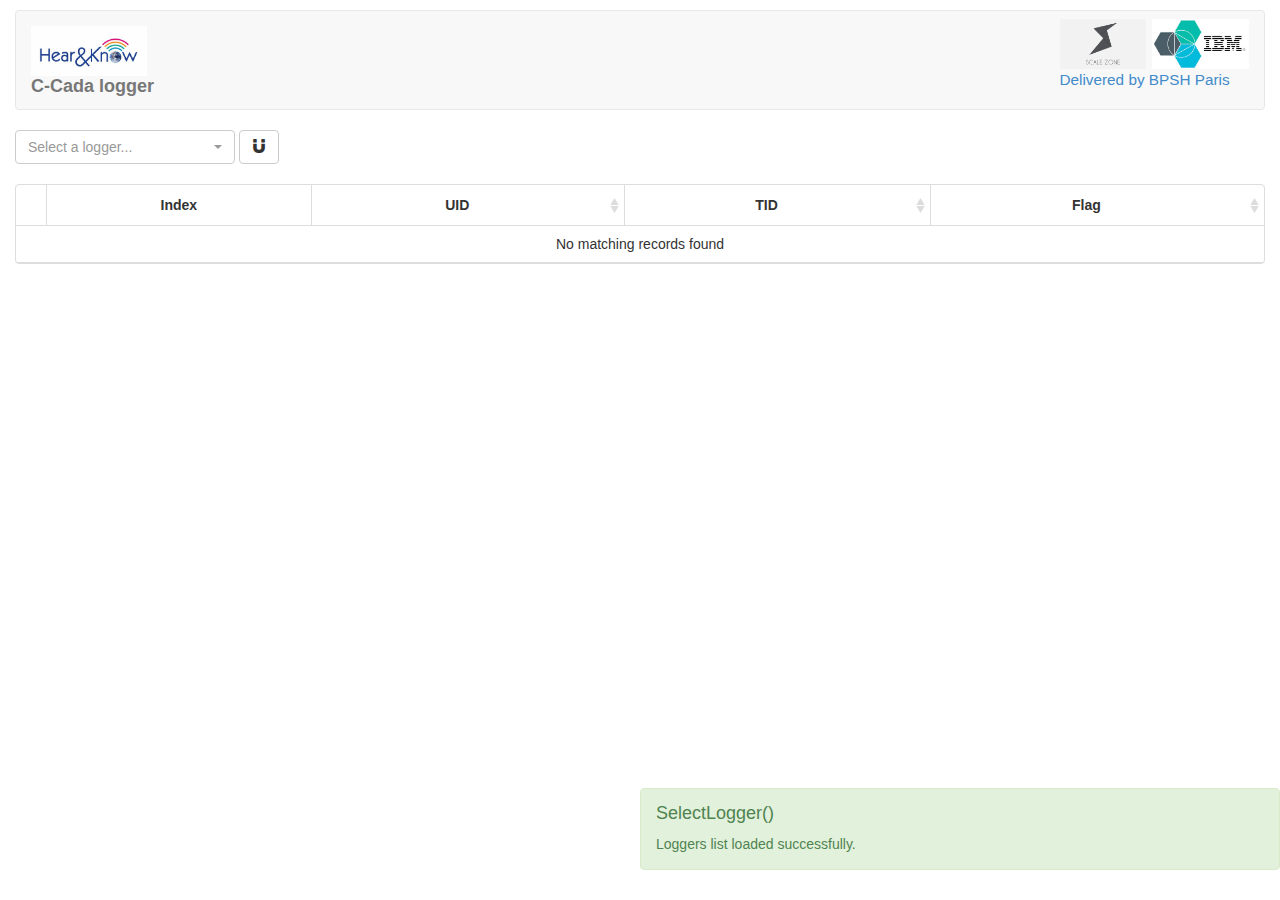
==== WebContent/index.html @ 6e28574d "init" ====
<!DOCTYPE html>
<html>
<head>
    <title>Hear and Know - C-Cada logger</title>
    <meta charset="utf-8">
    <link rel="stylesheet" href="css/bootstrap.min.css">
    <link rel="stylesheet" href="css/bootstrap-table.css">
    <link rel="stylesheet" href="css/bootstrap-editable.css">
    <link rel="stylesheet" href="css/bootstrap-select.min.css">
    <link rel="stylesheet" href="css/index.css">
</head>
<body>
    <div class="container-fluid" style="margin-top: 10px;">
      <nav class="navbar navbar-default">
        <div class="container-fluid">
          <div class="navbar-header">
            <a class="navbar-brand" href="#">
              <img alt="Brand" src="img/hak.jpg"><br>
              <strong>C-Cada logger</strong>
            </a>
          </div>

          <form class="navbar-form navbar-brand navbar-left">

          </form>

          <form class="navbar-form navbar-brand navbar-right">
            <img src="img/scalezone.png">
            <img src="img/ibm.bluemix.jpg"><br>
            <small><a href="https://www-304.ibm.com/partnerworld/wps/servlet/ContentHandler/isv_inv_tsp_iic_paris_overview">Delivered by BPSH Paris </a></small>

          </form>

        </div>
      </nav>
      <div id="Loading"></div>
      <div id="Alert"></div>
      <div class="toolbar form-inline">
          <select class="selectpicker" id="SelectLogger" data-show-subtext="true" data-live-search="true" title="Select a logger..."></select>
          <button type="button" onclick="GetLoggerDatas()" class="btn btn-default dropdown-toggle" data-toggle="tooltip" data-placement="top" title="Get datas from logger."><span class="glyphicon glyphicon-magnet" aria-hidden="true"></span></button>
      </div>
      <table id="LoggerDatas"
        data-toolbar="toolbar">
      </table>
    </div>
    <script src="js/jquery.min.js"></script>
    <script src="js/bootstrap.min.js"></script>
    <script src="js/bootstrap-table.js"></script>
    <script src="js/bootstrap-table-editable.js"></script>
    <script src="js/bootstrap-editable.js"></script>
    <script src="js/bootstrap-select.min.js"></script>
    <script src="js/index.js"></script>
</body>
</html>
---- WebContent/css/index.css ----
@CHARSET "UTF-8";

.flyover {
   left: 150%;
   overflow: hidden;
   position: fixed;
   width: 50%;
   opacity: 0.9;
   z-index: 1050;
   -webkit-transition: left 0.6s ease-out 0s;
   transition: left 0.6s ease-out 0s;
}

.flyover-centered {
   top: 50%;
   -webkit-transform: translate(-50%, -50%);
   transform: translate(-50%, -50%);
}

.flyover-bottom {
   bottom: 10px;
}

.flyover-top {
   top: 10px;
}

.flyover.in {
   left: 50%;
}

.navbar {
    height: 100px;
}

.navbar-brand img {
    height: 50px;
}

#Loading {
  display : none;
}
#Loading.show {
  display : block;
  position : fixed;
  z-index: 100;
  background-image : url("spinner.gif");
  background-color:#FFFFFF;
  opacity : 0.4;
  background-repeat : no-repeat;
  background-position : center;
  left : 0;
  bottom : 0;
  right : 0;
  top : 0;
}

.background-iic
{
	background: url(../img/iic_389x100.jpg);
/* 	width:748px;  */
	height:90px;
}
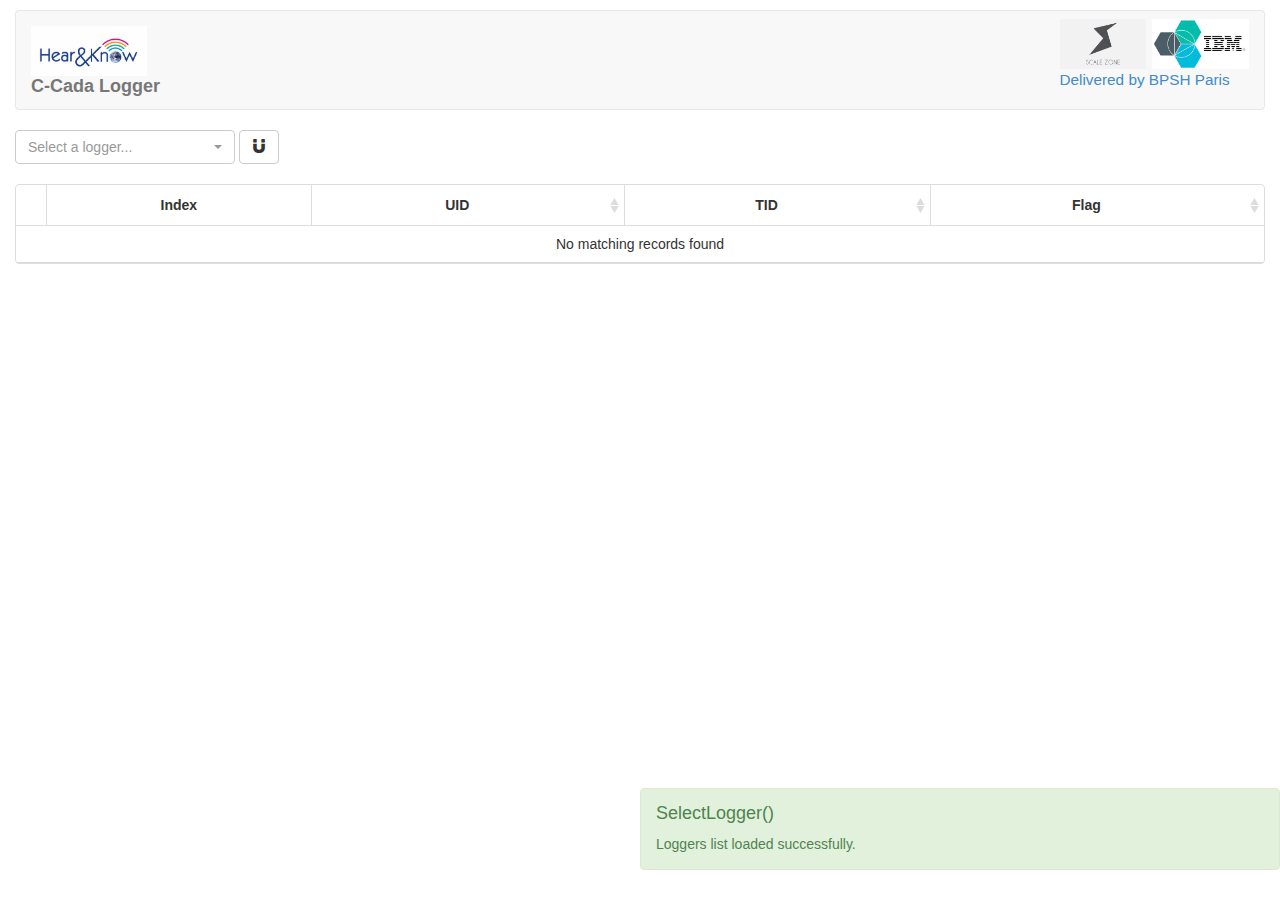
==== commit d4e02179: "..." ====
--- a/WebContent/index.html
+++ b/WebContent/index.html
@@ -1,7 +1,7 @@
 <!DOCTYPE html>
 <html>
 <head>
-    <title>Hear and Know - C-Cada logger</title>
+    <title>Hear and Know - C-Cada Logger</title>
     <meta charset="utf-8">
     <link rel="stylesheet" href="css/bootstrap.min.css">
     <link rel="stylesheet" href="css/bootstrap-table.css">
@@ -16,7 +16,7 @@
           <div class="navbar-header">
             <a class="navbar-brand" href="#">
               <img alt="Brand" src="img/hak.jpg"><br>
-              <strong>C-Cada logger</strong>
+              <strong>C-Cada Logger</strong>
             </a>
           </div>
 
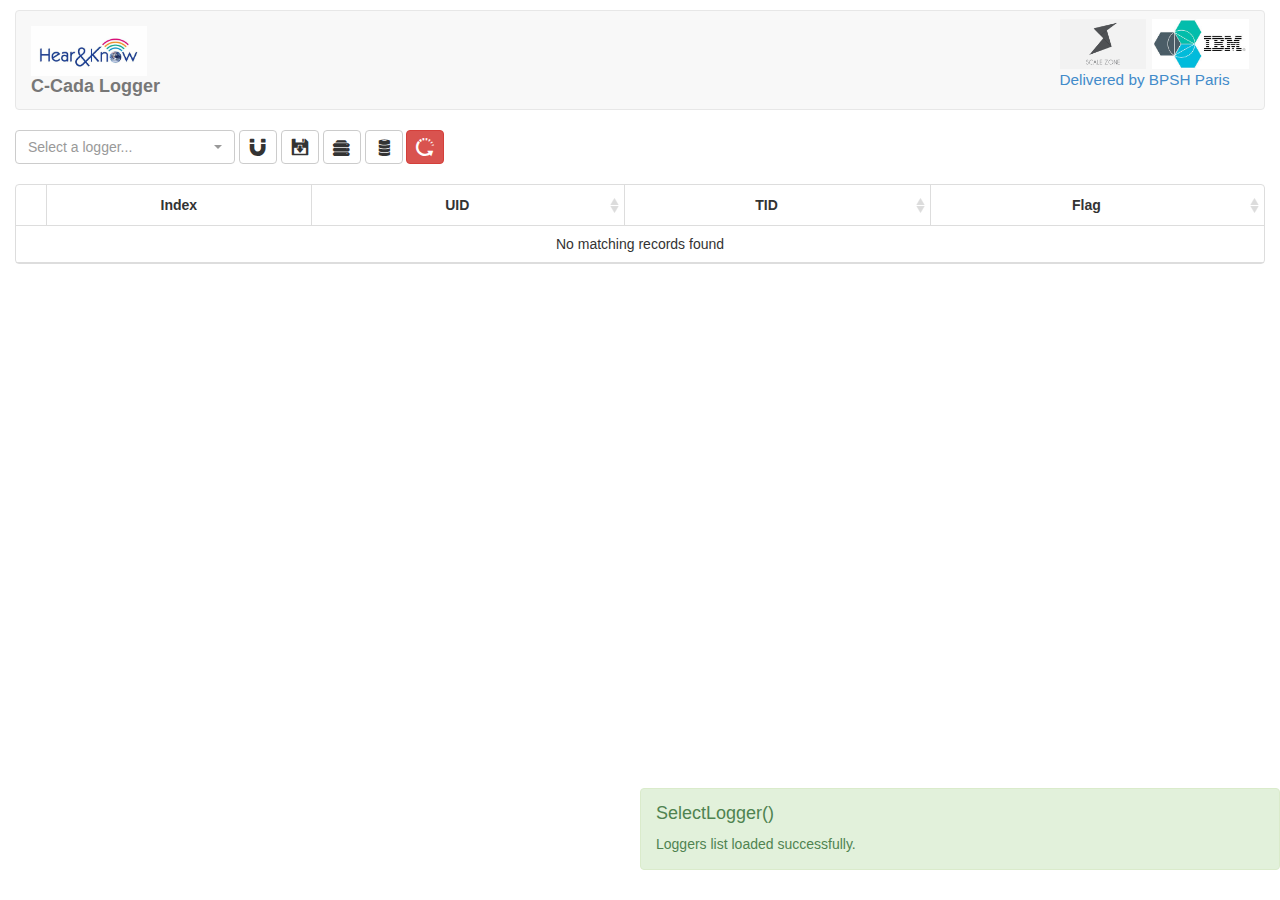
==== commit ec210062: "add gi" ====
--- a/WebContent/index.html
+++ b/WebContent/index.html
@@ -7,6 +7,7 @@
     <link rel="stylesheet" href="css/bootstrap-table.css">
     <link rel="stylesheet" href="css/bootstrap-editable.css">
     <link rel="stylesheet" href="css/bootstrap-select.min.css">
+    <link rel="stylesheet" href="css/glyphicons.css">
     <link rel="stylesheet" href="css/index.css">
 </head>
 <body>
@@ -37,7 +38,12 @@
       <div id="Alert"></div>
       <div class="toolbar form-inline">
           <select class="selectpicker" id="SelectLogger" data-show-subtext="true" data-live-search="true" title="Select a logger..."></select>
-          <button type="button" onclick="GetLoggerDatas()" class="btn btn-default dropdown-toggle" data-toggle="tooltip" data-placement="top" title="Get datas from logger."><span class="glyphicon glyphicon-magnet" aria-hidden="true"></span></button>
+          <button type="button" id="GetLoggerDatas" onclick="GetLoggerDatas()" class="btn btn-default gibtn" data-toggle="tooltip" data-placement="top" title="Get datas from logger."><span class="glyphicons glyphicons-magnet"></span></button>
+          <button type="button" id="SaveToDB" onclick="SaveToDB()" class="btn btn-default gibtn" data-toggle="tooltip" data-placement="top" title="Save datas to database."><span class="glyphicons glyphicons-floppy-save"></span></button>
+
+          <button type="button" id="TestServerConnection" onclick="TestServerConnection()" class="btn btn-default gibtn" data-toggle="tooltip" data-placement="top" title="Test connection to UDP server."><span class="glyphicons glyphicons-server"></span></button>
+          <button type="button" id="TestDBConnection" onclick="TestDBConnection()" class="btn btn-default gibtn" data-toggle="tooltip" data-placement="top" title="Test connection to database."><span class="glyphicons glyphicons-database"></span></button>
+          <button type="button" id="Reset" onclick="Reset()" class="btn btn-danger gibtn" data-toggle="tooltip" data-placement="top" title="Test connection to database."><span class="glyphicons glyphicons-restart"></span></button>
       </div>
       <table id="LoggerDatas"
         data-toolbar="toolbar">
--- a/WebContent/css/glyphicons.css
+++ b/WebContent/css/glyphicons.css
@@ -0,0 +1 @@
+@font-face{font-family:'Glyphicons Regular';src:url('../fonts/glyphicons-regular.eot');src:url('../fonts/glyphicons-regular.eot?#iefix') format('embedded-opentype'),url('../fonts/glyphicons-regular.woff2') format('woff2'),url('../fonts/glyphicons-regular.woff') format('woff'),url('../fonts/glyphicons-regular.ttf') format('truetype'),url('../fonts/glyphicons-regular.svg#glyphiconsregular') format('svg')}.glyphicons{display:inline-block;font-family:'Glyphicons Regular';font-style:normal;font-weight:normal;line-height:1;vertical-align:top;-webkit-font-smoothing:antialiased;-moz-osx-font-smoothing:grayscale}.glyphicons:before{display:inline-block;padding:6px 8px}.glyphicons.x05{font-size:12px}.glyphicons.x2{font-size:48px}.glyphicons.x2:before{padding:8px 12px}.glyphicons.x3{font-size:72px}.glyphicons.x3:before{padding:16px 20px}.glyphicons.x4{font-size:96px}.glyphicons.x4:before{padding:20px 28px}.glyphicons.x5{font-size:120px}.glyphicons.x5:before{padding:28px 36px}.glyphicons.light:before{color:#f2f2f2}.glyphicons.drop:before{text-shadow:-1px 1px 3px rgba(0,0,0,0.3)}.glyphicons.flip{-moz-transform:scaleX(-1);-o-transform:scaleX(-1);-webkit-transform:scaleX(-1);transform:scaleX(-1);filter:FlipH;-ms-filter:"FlipH"}.glyphicons.flipv{-moz-transform:scaleY(-1);-o-transform:scaleY(-1);-webkit-transform:scaleY(-1);transform:scaleY(-1);filter:FlipV;-ms-filter:"FlipV"}.glyphicons.rotate90{-webkit-transform:rotate(90deg);-moz-transform:rotate(90deg);-ms-transform:rotate(90deg);transform:rotate(90deg)}.glyphicons.rotate180{-webkit-transform:rotate(180deg);-moz-transform:rotate(180deg);-ms-transform:rotate(180deg);transform:rotate(180deg)}.glyphicons.rotate270{-webkit-transform:rotate(270deg);-moz-transform:rotate(270deg);-ms-transform:rotate(270deg);transform:rotate(270deg)}.glyphicons-glass:before{content:"\E001"}.glyphicons-leaf:before{content:"\E002"}.glyphicons-dog:before{content:"\E003"}.glyphicons-user:before{content:"\E004"}.glyphicons-girl:before{content:"\E005"}.glyphicons-car:before{content:"\E006"}.glyphicons-user-add:before{content:"\E007"}.glyphicons-user-remove:before{content:"\E008"}.glyphicons-film:before{content:"\E009"}.glyphicons-magic:before{content:"\E010"}.glyphicons-envelope:before{content:"\E011"}.glyphicons-camera:before{content:"\E012"}.glyphicons-heart:before{content:"\E013"}.glyphicons-beach-umbrella:before{content:"\E014"}.glyphicons-train:before{content:"\E015"}.glyphicons-print:before{content:"\E016"}.glyphicons-bin:before{content:"\E017"}.glyphicons-music:before{content:"\E018"}.glyphicons-music-alt:before{content:"\E019"}.glyphicons-heart-empty:before{content:"\E020"}.glyphicons-home:before{content:"\E021"}.glyphicons-snowflake:before{content:"\E022"}.glyphicons-fire:before{content:"\E023"}.glyphicons-magnet:before{content:"\E024"}.glyphicons-parents:before{content:"\E025"}.glyphicons-binoculars:before{content:"\E026"}.glyphicons-road:before{content:"\E027"}.glyphicons-search:before{content:"\E028"}.glyphicons-cars:before{content:"\E029"}.glyphicons-notes-2:before{content:"\E030"}.glyphicons-pencil:before{content:"\E031"}.glyphicons-bus:before{content:"\E032"}.glyphicons-wifi-alt:before{content:"\E033"}.glyphicons-luggage:before{content:"\E034"}.glyphicons-old-man:before{content:"\E035"}.glyphicons-woman:before{content:"\E036"}.glyphicons-file:before{content:"\E037"}.glyphicons-coins:before{content:"\E038"}.glyphicons-plane:before{content:"\E039"}.glyphicons-notes:before{content:"\E040"}.glyphicons-stats:before{content:"\E041"}.glyphicons-charts:before{content:"\E042"}.glyphicons-pie-chart:before{content:"\E043"}.glyphicons-group:before{content:"\E044"}.glyphicons-keys:before{content:"\E045"}.glyphicons-calendar:before{content:"\E046"}.glyphicons-router:before{content:"\E047"}.glyphicons-camera-small:before{content:"\E048"}.glyphicons-star-empty:before{content:"\E049"}.glyphicons-star:before{content:"\E050"}.glyphicons-link:before{content:"\E051"}.glyphicons-eye-open:before{content:"\E052"}.glyphicons-eye-close:before{content:"\E053"}.glyphicons-alarm:before{content:"\E054"}.glyphicons-clock:before{content:"\E055"}.glyphicons-stopwatch:before{content:"\E056"}.glyphicons-projector:before{content:"\E057"}.glyphicons-history:before{content:"\E058"}.glyphicons-truck:before{content:"\E059"}.glyphicons-cargo:before{content:"\E060"}.glyphicons-compass:before{content:"\E061"}.glyphicons-keynote:before{content:"\E062"}.glyphicons-paperclip:before{content:"\E063"}.glyphicons-power:before{content:"\E064"}.glyphicons-lightbulb:before{content:"\E065"}.glyphicons-tag:before{content:"\E066"}.glyphicons-tags:before{content:"\E067"}.glyphicons-cleaning:before{content:"\E068"}.glyphicons-ruler:before{content:"\E069"}.glyphicons-gift:before{content:"\E070"}.glyphicons-umbrella:before{content:"\E071"}.glyphicons-book:before{content:"\E072"}.glyphicons-bookmark:before{content:"\E073"}.glyphicons-wifi:before{content:"\E074"}.glyphicons-cup:before{content:"\E075"}.glyphicons-stroller:before{content:"\E076"}.glyphicons-headphones:before{content:"\E077"}.glyphicons-headset:before{content:"\E078"}.glyphicons-warning-sign:before{content:"\E079"}.glyphicons-signal:before{content:"\E080"}.glyphicons-retweet:before{content:"\E081"}.glyphicons-refresh:before{content:"\E082"}.glyphicons-roundabout:before{content:"\E083"}.glyphicons-random:before{content:"\E084"}.glyphicons-heat:before{content:"\E085"}.glyphicons-repeat:before{content:"\E086"}.glyphicons-display:before{content:"\E087"}.glyphicons-log-book:before{content:"\E088"}.glyphicons-address-book:before{content:"\E089"}.glyphicons-building:before{content:"\E090"}.glyphicons-eyedropper:before{content:"\E091"}.glyphicons-adjust:before{content:"\E092"}.glyphicons-tint:before{content:"\E093"}.glyphicons-crop:before{content:"\E094"}.glyphicons-vector-path-square:before{content:"\E095"}.glyphicons-vector-path-circle:before{content:"\E096"}.glyphicons-vector-path-polygon:before{content:"\E097"}.glyphicons-vector-path-line:before{content:"\E098"}.glyphicons-vector-path-curve:before{content:"\E099"}.glyphicons-vector-path-all:before{content:"\E100"}.glyphicons-font:before{content:"\E101"}.glyphicons-italic:before{content:"\E102"}.glyphicons-bold:before{content:"\E103"}.glyphicons-text-underline:before{content:"\E104"}.glyphicons-text-strike:before{content:"\E105"}.glyphicons-text-height:before{content:"\E106"}.glyphicons-text-width:before{content:"\E107"}.glyphicons-text-resize:before{content:"\E108"}.glyphicons-left-indent:before{content:"\E109"}.glyphicons-right-indent:before{content:"\E110"}.glyphicons-align-left:before{content:"\E111"}.glyphicons-align-center:before{content:"\E112"}.glyphicons-align-right:before{content:"\E113"}.glyphicons-justify:before{content:"\E114"}.glyphicons-list:before{content:"\E115"}.glyphicons-text-smaller:before{content:"\E116"}.glyphicons-text-bigger:before{content:"\E117"}.glyphicons-embed:before{content:"\E118"}.glyphicons-embed-close:before{content:"\E119"}.glyphicons-table:before{content:"\E120"}.glyphicons-message-full:before{content:"\E121"}.glyphicons-message-empty:before{content:"\E122"}.glyphicons-message-in:before{content:"\E123"}.glyphicons-message-out:before{content:"\E124"}.glyphicons-message-plus:before{content:"\E125"}.glyphicons-message-minus:before{content:"\E126"}.glyphicons-message-ban:before{content:"\E127"}.glyphicons-message-flag:before{content:"\E128"}.glyphicons-message-lock:before{content:"\E129"}.glyphicons-message-new:before{content:"\E130"}.glyphicons-inbox:before{content:"\E131"}.glyphicons-inbox-plus:before{content:"\E132"}.glyphicons-inbox-minus:before{content:"\E133"}.glyphicons-inbox-lock:before{content:"\E134"}.glyphicons-inbox-in:before{content:"\E135"}.glyphicons-inbox-out:before{content:"\E136"}.glyphicons-cogwheel:before{content:"\E137"}.glyphicons-cogwheels:before{content:"\E138"}.glyphicons-picture:before{content:"\E139"}.glyphicons-adjust-alt:before{content:"\E140"}.glyphicons-database-lock:before{content:"\E141"}.glyphicons-database-plus:before{content:"\E142"}.glyphicons-database-minus:before{content:"\E143"}.glyphicons-database-ban:before{content:"\E144"}.glyphicons-folder-open:before{content:"\E145"}.glyphicons-folder-plus:before{content:"\E146"}.glyphicons-folder-minus:before{content:"\E147"}.glyphicons-folder-lock:before{content:"\E148"}.glyphicons-folder-flag:before{content:"\E149"}.glyphicons-folder-new:before{content:"\E150"}.glyphicons-edit:before{content:"\E151"}.glyphicons-new-window:before{content:"\E152"}.glyphicons-check:before{content:"\E153"}.glyphicons-unchecked:before{content:"\E154"}.glyphicons-more-windows:before{content:"\E155"}.glyphicons-show-big-thumbnails:before{content:"\E156"}.glyphicons-show-thumbnails:before{content:"\E157"}.glyphicons-show-thumbnails-with-lines:before{content:"\E158"}.glyphicons-show-lines:before{content:"\E159"}.glyphicons-playlist:before{content:"\E160"}.glyphicons-imac:before{content:"\E161"}.glyphicons-macbook:before{content:"\E162"}.glyphicons-ipad:before{content:"\E163"}.glyphicons-iphone:before{content:"\E164"}.glyphicons-iphone-transfer:before{content:"\E165"}.glyphicons-iphone-exchange:before{content:"\E166"}.glyphicons-ipod:before{content:"\E167"}.glyphicons-ipod-shuffle:before{content:"\E168"}.glyphicons-ear-plugs:before{content:"\E169"}.glyphicons-record:before{content:"\E170"}.glyphicons-step-backward:before{content:"\E171"}.glyphicons-fast-backward:before{content:"\E172"}.glyphicons-rewind:before{content:"\E173"}.glyphicons-play:before{content:"\E174"}.glyphicons-pause:before{content:"\E175"}.glyphicons-stop:before{content:"\E176"}.glyphicons-forward:before{content:"\E177"}.glyphicons-fast-forward:before{content:"\E178"}.glyphicons-step-forward:before{content:"\E179"}.glyphicons-eject:before{content:"\E180"}.glyphicons-facetime-video:before{content:"\E181"}.glyphicons-download-alt:before{content:"\E182"}.glyphicons-mute:before{content:"\E183"}.glyphicons-volume-down:before{content:"\E184"}.glyphicons-volume-up:before{content:"\E185"}.glyphicons-screenshot:before{content:"\E186"}.glyphicons-move:before{content:"\E187"}.glyphicons-more:before{content:"\E188"}.glyphicons-brightness-reduce:before{content:"\E189"}.glyphicons-brightness-increase:before{content:"\E190"}.glyphicons-plus-sign:before{content:"\E191"}.glyphicons-minus-sign:before{content:"\E192"}.glyphicons-remove-sign:before{content:"\E193"}.glyphicons-ok-sign:before{content:"\E194"}.glyphicons-question-sign:before{content:"\E195"}.glyphicons-info-sign:before{content:"\E196"}.glyphicons-exclamation-sign:before{content:"\E197"}.glyphicons-remove-circle:before{content:"\E198"}.glyphicons-ok-circle:before{content:"\E199"}.glyphicons-ban-circle:before{content:"\E200"}.glyphicons-download:before{content:"\E201"}.glyphicons-upload:before{content:"\E202"}.glyphicons-shopping-cart:before{content:"\E203"}.glyphicons-lock:before{content:"\E204"}.glyphicons-unlock:before{content:"\E205"}.glyphicons-electricity:before{content:"\E206"}.glyphicons-ok:before{content:"\E207"}.glyphicons-remove:before{content:"\E208"}.glyphicons-cart-in:before{content:"\E209"}.glyphicons-cart-out:before{content:"\E210"}.glyphicons-arrow-left:before{content:"\E211"}.glyphicons-arrow-right:before{content:"\E212"}.glyphicons-arrow-down:before{content:"\E213"}.glyphicons-arrow-up:before{content:"\E214"}.glyphicons-resize-small:before{content:"\E215"}.glyphicons-resize-full:before{content:"\E216"}.glyphicons-circle-arrow-left:before{content:"\E217"}.glyphicons-circle-arrow-right:before{content:"\E218"}.glyphicons-circle-arrow-top:before{content:"\E219"}.glyphicons-circle-arrow-down:before{content:"\E220"}.glyphicons-play-button:before{content:"\E221"}.glyphicons-unshare:before{content:"\E222"}.glyphicons-share:before{content:"\E223"}.glyphicons-chevron-right:before{content:"\E224"}.glyphicons-chevron-left:before{content:"\E225"}.glyphicons-bluetooth:before{content:"\E226"}.glyphicons-euro:before{content:"\E227"}.glyphicons-usd:before{content:"\E228"}.glyphicons-gbp:before{content:"\E229"}.glyphicons-retweet-2:before{content:"\E230"}.glyphicons-moon:before{content:"\E231"}.glyphicons-sun:before{content:"\E232"}.glyphicons-cloud:before{content:"\E233"}.glyphicons-direction:before{content:"\E234"}.glyphicons-brush:before{content:"\E235"}.glyphicons-pen:before{content:"\E236"}.glyphicons-zoom-in:before{content:"\E237"}.glyphicons-zoom-out:before{content:"\E238"}.glyphicons-pin:before{content:"\E239"}.glyphicons-albums:before{content:"\E240"}.glyphicons-rotation-lock:before{content:"\E241"}.glyphicons-flash:before{content:"\E242"}.glyphicons-map-marker:before{content:"\E243"}.glyphicons-anchor:before{content:"\E244"}.glyphicons-conversation:before{content:"\E245"}.glyphicons-chat:before{content:"\E246"}.glyphicons-note-empty:before{content:"\E247"}.glyphicons-note:before{content:"\E248"}.glyphicons-asterisk:before{content:"\E249"}.glyphicons-divide:before{content:"\E250"}.glyphicons-snorkel-diving:before{content:"\E251"}.glyphicons-scuba-diving:before{content:"\E252"}.glyphicons-oxygen-bottle:before{content:"\E253"}.glyphicons-fins:before{content:"\E254"}.glyphicons-fishes:before{content:"\E255"}.glyphicons-boat:before{content:"\E256"}.glyphicons-delete:before{content:"\E257"}.glyphicons-sheriffs-star:before{content:"\E258"}.glyphicons-qrcode:before{content:"\E259"}.glyphicons-barcode:before{content:"\E260"}.glyphicons-pool:before{content:"\E261"}.glyphicons-buoy:before{content:"\E262"}.glyphicons-spade:before{content:"\E263"}.glyphicons-bank:before{content:"\E264"}.glyphicons-vcard:before{content:"\E265"}.glyphicons-electrical-plug:before{content:"\E266"}.glyphicons-flag:before{content:"\E267"}.glyphicons-credit-card:before{content:"\E268"}.glyphicons-keyboard-wireless:before{content:"\E269"}.glyphicons-keyboard-wired:before{content:"\E270"}.glyphicons-shield:before{content:"\E271"}.glyphicons-ring:before{content:"\E272"}.glyphicons-cake:before{content:"\E273"}.glyphicons-drink:before{content:"\E274"}.glyphicons-beer:before{content:"\E275"}.glyphicons-fast-food:before{content:"\E276"}.glyphicons-cutlery:before{content:"\E277"}.glyphicons-pizza:before{content:"\E278"}.glyphicons-birthday-cake:before{content:"\E279"}.glyphicons-tablet:before{content:"\E280"}.glyphicons-settings:before{content:"\E281"}.glyphicons-bullets:before{content:"\E282"}.glyphicons-cardio:before{content:"\E283"}.glyphicons-t-shirt:before{content:"\E284"}.glyphicons-pants:before{content:"\E285"}.glyphicons-sweater:before{content:"\E286"}.glyphicons-fabric:before{content:"\E287"}.glyphicons-leather:before{content:"\E288"}.glyphicons-scissors:before{content:"\E289"}.glyphicons-bomb:before{content:"\E290"}.glyphicons-skull:before{content:"\E291"}.glyphicons-celebration:before{content:"\E292"}.glyphicons-tea-kettle:before{content:"\E293"}.glyphicons-french-press:before{content:"\E294"}.glyphicons-coffee-cup:before{content:"\E295"}.glyphicons-pot:before{content:"\E296"}.glyphicons-grater:before{content:"\E297"}.glyphicons-kettle:before{content:"\E298"}.glyphicons-hospital:before{content:"\E299"}.glyphicons-hospital-h:before{content:"\E300"}.glyphicons-microphone:before{content:"\E301"}.glyphicons-webcam:before{content:"\E302"}.glyphicons-temple-christianity-church:before{content:"\E303"}.glyphicons-temple-islam:before{content:"\E304"}.glyphicons-temple-hindu:before{content:"\E305"}.glyphicons-temple-buddhist:before{content:"\E306"}.glyphicons-bicycle:before{content:"\E307"}.glyphicons-life-preserver:before{content:"\E308"}.glyphicons-share-alt:before{content:"\E309"}.glyphicons-comments:before{content:"\E310"}.glyphicons-flower:before{content:"\E311"}.glyphicons-baseball:before{content:"\E312"}.glyphicons-rugby:before{content:"\E313"}.glyphicons-ax:before{content:"\E314"}.glyphicons-table-tennis:before{content:"\E315"}.glyphicons-bowling:before{content:"\E316"}.glyphicons-tree-conifer:before{content:"\E317"}.glyphicons-tree-deciduous:before{content:"\E318"}.glyphicons-more-items:before{content:"\E319"}.glyphicons-sort:before{content:"\E320"}.glyphicons-filter:before{content:"\E321"}.glyphicons-gamepad:before{content:"\E322"}.glyphicons-playing-dices:before{content:"\E323"}.glyphicons-calculator:before{content:"\E324"}.glyphicons-tie:before{content:"\E325"}.glyphicons-wallet:before{content:"\E326"}.glyphicons-piano:before{content:"\E327"}.glyphicons-sampler:before{content:"\E328"}.glyphicons-podium:before{content:"\E329"}.glyphicons-soccer-ball:before{content:"\E330"}.glyphicons-blog:before{content:"\E331"}.glyphicons-dashboard:before{content:"\E332"}.glyphicons-certificate:before{content:"\E333"}.glyphicons-bell:before{content:"\E334"}.glyphicons-candle:before{content:"\E335"}.glyphicons-pushpin:before{content:"\E336"}.glyphicons-iphone-shake:before{content:"\E337"}.glyphicons-pin-flag:before{content:"\E338"}.glyphicons-turtle:before{content:"\E339"}.glyphicons-rabbit:before{content:"\E340"}.glyphicons-globe:before{content:"\E341"}.glyphicons-briefcase:before{content:"\E342"}.glyphicons-hdd:before{content:"\E343"}.glyphicons-thumbs-up:before{content:"\E344"}.glyphicons-thumbs-down:before{content:"\E345"}.glyphicons-hand-right:before{content:"\E346"}.glyphicons-hand-left:before{content:"\E347"}.glyphicons-hand-up:before{content:"\E348"}.glyphicons-hand-down:before{content:"\E349"}.glyphicons-fullscreen:before{content:"\E350"}.glyphicons-shopping-bag:before{content:"\E351"}.glyphicons-book-open:before{content:"\E352"}.glyphicons-nameplate:before{content:"\E353"}.glyphicons-nameplate-alt:before{content:"\E354"}.glyphicons-vases:before{content:"\E355"}.glyphicons-bullhorn:before{content:"\E356"}.glyphicons-dumbbell:before{content:"\E357"}.glyphicons-suitcase:before{content:"\E358"}.glyphicons-file-import:before{content:"\E359"}.glyphicons-file-export:before{content:"\E360"}.glyphicons-bug:before{content:"\E361"}.glyphicons-crown:before{content:"\E362"}.glyphicons-smoking:before{content:"\E363"}.glyphicons-cloud-upload:before{content:"\E364"}.glyphicons-cloud-download:before{content:"\E365"}.glyphicons-restart:before{content:"\E366"}.glyphicons-security-camera:before{content:"\E367"}.glyphicons-expand:before{content:"\E368"}.glyphicons-collapse:before{content:"\E369"}.glyphicons-collapse-top:before{content:"\E370"}.glyphicons-globe-af:before{content:"\E371"}.glyphicons-global:before{content:"\E372"}.glyphicons-spray:before{content:"\E373"}.glyphicons-nails:before{content:"\E374"}.glyphicons-claw-hammer:before{content:"\E375"}.glyphicons-classic-hammer:before{content:"\E376"}.glyphicons-hand-saw:before{content:"\E377"}.glyphicons-riflescope:before{content:"\E378"}.glyphicons-electrical-socket-eu:before{content:"\E379"}.glyphicons-electrical-socket-us:before{content:"\E380"}.glyphicons-message-forward:before{content:"\E381"}.glyphicons-coat-hanger:before{content:"\E382"}.glyphicons-dress:before{content:"\E383"}.glyphicons-bathrobe:before{content:"\E384"}.glyphicons-shirt:before{content:"\E385"}.glyphicons-underwear:before{content:"\E386"}.glyphicons-log-in:before{content:"\E387"}.glyphicons-log-out:before{content:"\E388"}.glyphicons-exit:before{content:"\E389"}.glyphicons-new-window-alt:before{content:"\E390"}.glyphicons-video-sd:before{content:"\E391"}.glyphicons-video-hd:before{content:"\E392"}.glyphicons-subtitles:before{content:"\E393"}.glyphicons-sound-stereo:before{content:"\E394"}.glyphicons-sound-dolby:before{content:"\E395"}.glyphicons-sound-5-1:before{content:"\E396"}.glyphicons-sound-6-1:before{content:"\E397"}.glyphicons-sound-7-1:before{content:"\E398"}.glyphicons-copyright-mark:before{content:"\E399"}.glyphicons-registration-mark:before{content:"\E400"}.glyphicons-radar:before{content:"\E401"}.glyphicons-skateboard:before{content:"\E402"}.glyphicons-golf-course:before{content:"\E403"}.glyphicons-sorting:before{content:"\E404"}.glyphicons-sort-by-alphabet:before{content:"\E405"}.glyphicons-sort-by-alphabet-alt:before{content:"\E406"}.glyphicons-sort-by-order:before{content:"\E407"}.glyphicons-sort-by-order-alt:before{content:"\E408"}.glyphicons-sort-by-attributes:before{content:"\E409"}.glyphicons-sort-by-attributes-alt:before{content:"\E410"}.glyphicons-compressed:before{content:"\E411"}.glyphicons-package:before{content:"\E412"}.glyphicons-cloud-plus:before{content:"\E413"}.glyphicons-cloud-minus:before{content:"\E414"}.glyphicons-disk-save:before{content:"\E415"}.glyphicons-disk-open:before{content:"\E416"}.glyphicons-disk-saved:before{content:"\E417"}.glyphicons-disk-remove:before{content:"\E418"}.glyphicons-disk-import:before{content:"\E419"}.glyphicons-disk-export:before{content:"\E420"}.glyphicons-tower:before{content:"\E421"}.glyphicons-send:before{content:"\E422"}.glyphicons-git-branch:before{content:"\E423"}.glyphicons-git-create:before{content:"\E424"}.glyphicons-git-private:before{content:"\E425"}.glyphicons-git-delete:before{content:"\E426"}.glyphicons-git-merge:before{content:"\E427"}.glyphicons-git-pull-request:before{content:"\E428"}.glyphicons-git-compare:before{content:"\E429"}.glyphicons-git-commit:before{content:"\E430"}.glyphicons-construction-cone:before{content:"\E431"}.glyphicons-shoe-steps:before{content:"\E432"}.glyphicons-plus:before{content:"\E433"}.glyphicons-minus:before{content:"\E434"}.glyphicons-redo:before{content:"\E435"}.glyphicons-undo:before{content:"\E436"}.glyphicons-golf:before{content:"\E437"}.glyphicons-hockey:before{content:"\E438"}.glyphicons-pipe:before{content:"\E439"}.glyphicons-wrench:before{content:"\E440"}.glyphicons-folder-closed:before{content:"\E441"}.glyphicons-phone-alt:before{content:"\E442"}.glyphicons-earphone:before{content:"\E443"}.glyphicons-floppy-disk:before{content:"\E444"}.glyphicons-floppy-saved:before{content:"\E445"}.glyphicons-floppy-remove:before{content:"\E446"}.glyphicons-floppy-save:before{content:"\E447"}.glyphicons-floppy-open:before{content:"\E448"}.glyphicons-translate:before{content:"\E449"}.glyphicons-fax:before{content:"\E450"}.glyphicons-factory:before{content:"\E451"}.glyphicons-shop-window:before{content:"\E452"}.glyphicons-shop:before{content:"\E453"}.glyphicons-kiosk:before{content:"\E454"}.glyphicons-kiosk-wheels:before{content:"\E455"}.glyphicons-kiosk-light:before{content:"\E456"}.glyphicons-kiosk-food:before{content:"\E457"}.glyphicons-transfer:before{content:"\E458"}.glyphicons-money:before{content:"\E459"}.glyphicons-header:before{content:"\E460"}.glyphicons-blacksmith:before{content:"\E461"}.glyphicons-saw-blade:before{content:"\E462"}.glyphicons-basketball:before{content:"\E463"}.glyphicons-server:before{content:"\E464"}.glyphicons-server-plus:before{content:"\E465"}.glyphicons-server-minus:before{content:"\E466"}.glyphicons-server-ban:before{content:"\E467"}.glyphicons-server-flag:before{content:"\E468"}.glyphicons-server-lock:before{content:"\E469"}.glyphicons-server-new:before{content:"\E470"}.glyphicons-charging-station:before{content:"\E471"}.glyphicons-gas-station:before{content:"\E472"}.glyphicons-target:before{content:"\E473"}.glyphicons-bed:before{content:"\E474"}.glyphicons-mosquito:before{content:"\E475"}.glyphicons-dining-set:before{content:"\E476"}.glyphicons-plate-of-food:before{content:"\E477"}.glyphicons-hygiene-kit:before{content:"\E478"}.glyphicons-blackboard:before{content:"\E479"}.glyphicons-marriage:before{content:"\E480"}.glyphicons-bucket:before{content:"\E481"}.glyphicons-none-color-swatch:before{content:"\E482"}.glyphicons-bring-forward:before{content:"\E483"}.glyphicons-bring-to-front:before{content:"\E484"}.glyphicons-send-backward:before{content:"\E485"}.glyphicons-send-to-back:before{content:"\E486"}.glyphicons-fit-frame-to-image:before{content:"\E487"}.glyphicons-fit-image-to-frame:before{content:"\E488"}.glyphicons-multiple-displays:before{content:"\E489"}.glyphicons-handshake:before{content:"\E490"}.glyphicons-child:before{content:"\E491"}.glyphicons-baby-formula:before{content:"\E492"}.glyphicons-medicine:before{content:"\E493"}.glyphicons-atv-vehicle:before{content:"\E494"}.glyphicons-motorcycle:before{content:"\E495"}.glyphicons-bed-alt:before{content:"\E496"}.glyphicons-tent:before{content:"\E497"}.glyphicons-glasses:before{content:"\E498"}.glyphicons-sunglasses:before{content:"\E499"}.glyphicons-family:before{content:"\E500"}.glyphicons-education:before{content:"\E501"}.glyphicons-shoes:before{content:"\E502"}.glyphicons-map:before{content:"\E503"}.glyphicons-cd:before{content:"\E504"}.glyphicons-alert:before{content:"\E505"}.glyphicons-piggy-bank:before{content:"\E506"}.glyphicons-star-half:before{content:"\E507"}.glyphicons-cluster:before{content:"\E508"}.glyphicons-flowchart:before{content:"\E509"}.glyphicons-commodities:before{content:"\E510"}.glyphicons-duplicate:before{content:"\E511"}.glyphicons-copy:before{content:"\E512"}.glyphicons-paste:before{content:"\E513"}.glyphicons-bath-bathtub:before{content:"\E514"}.glyphicons-bath-shower:before{content:"\E515"}.glyphicons-shower:before{content:"\E516"}.glyphicons-menu-hamburger:before{content:"\E517"}.glyphicons-option-vertical:before{content:"\E518"}.glyphicons-option-horizontal:before{content:"\E519"}.glyphicons-currency-conversion:before{content:"\E520"}.glyphicons-user-ban:before{content:"\E521"}.glyphicons-user-lock:before{content:"\E522"}.glyphicons-user-flag:before{content:"\E523"}.glyphicons-user-asterisk:before{content:"\E524"}.glyphicons-user-alert:before{content:"\E525"}.glyphicons-user-key:before{content:"\E526"}.glyphicons-user-conversation:before{content:"\E527"}.glyphicons-database:before{content:"\E528"}.glyphicons-database-search:before{content:"\E529"}.glyphicons-list-alt:before{content:"\E530"}.glyphicons-hazard-sign:before{content:"\E531"}.glyphicons-hazard:before{content:"\E532"}.glyphicons-stop-sign:before{content:"\E533"}.glyphicons-lab:before{content:"\E534"}.glyphicons-lab-alt:before{content:"\E535"}.glyphicons-ice-cream:before{content:"\E536"}.glyphicons-ice-lolly:before{content:"\E537"}.glyphicons-ice-lolly-tasted:before{content:"\E538"}.glyphicons-invoice:before{content:"\E539"}.glyphicons-cart-tick:before{content:"\E540"}.glyphicons-hourglass:before{content:"\E541"}.glyphicons-cat:before{content:"\E542"}.glyphicons-lamp:before{content:"\E543"}.glyphicons-scale-classic:before{content:"\E544"}.glyphicons-eye-plus:before{content:"\E545"}.glyphicons-eye-minus:before{content:"\E546"}.glyphicons-quote:before{content:"\E547"}.glyphicons-bitcoin:before{content:"\E548"}.glyphicons-yen:before{content:"\E549"}.glyphicons-ruble:before{content:"\E550"}.glyphicons-erase:before{content:"\E551"}.glyphicons-podcast:before{content:"\E552"}.glyphicons-firework:before{content:"\E553"}.glyphicons-scale:before{content:"\E554"}.glyphicons-king:before{content:"\E555"}.glyphicons-queen:before{content:"\E556"}.glyphicons-pawn:before{content:"\E557"}.glyphicons-bishop:before{content:"\E558"}.glyphicons-knight:before{content:"\E559"}.glyphicons-mic-mute:before{content:"\E560"}.glyphicons-voicemail:before{content:"\E561"}.glyphicons-paragraph-alt:before{content:"\E562"}.glyphicons-person-walking:before{content:"\E563"}.glyphicons-person-wheelchair:before{content:"\E564"}.glyphicons-underground:before{content:"\E565"}.glyphicons-car-hov:before{content:"\E566"}.glyphicons-car-rental:before{content:"\E567"}.glyphicons-transport:before{content:"\E568"}.glyphicons-taxi:before{content:"\E569"}.glyphicons-ice-cream-no:before{content:"\E570"}.glyphicons-uk-rat-u:before{content:"\E571"}.glyphicons-uk-rat-pg:before{content:"\E572"}.glyphicons-uk-rat-12a:before{content:"\E573"}.glyphicons-uk-rat-12:before{content:"\E574"}.glyphicons-uk-rat-15:before{content:"\E575"}.glyphicons-uk-rat-18:before{content:"\E576"}.glyphicons-uk-rat-r18:before{content:"\E577"}.glyphicons-tv:before{content:"\E578"}.glyphicons-sms:before{content:"\E579"}.glyphicons-mms:before{content:"\E580"}.glyphicons-us-rat-g:before{content:"\E581"}.glyphicons-us-rat-pg:before{content:"\E582"}.glyphicons-us-rat-pg-13:before{content:"\E583"}.glyphicons-us-rat-restricted:before{content:"\E584"}.glyphicons-us-rat-no-one-17:before{content:"\E585"}.glyphicons-equalizer:before{content:"\E586"}.glyphicons-speakers:before{content:"\E587"}.glyphicons-remote-control:before{content:"\E588"}.glyphicons-remote-control-tv:before{content:"\E589"}.glyphicons-shredder:before{content:"\E590"}.glyphicons-folder-heart:before{content:"\E591"}.glyphicons-person-running:before{content:"\E592"}.glyphicons-person:before{content:"\E593"}.glyphicons-voice:before{content:"\E594"}.glyphicons-stethoscope:before{content:"\E595"}.glyphicons-paired:before{content:"\E596"}.glyphicons-activity:before{content:"\E597"}.glyphicons-watch:before{content:"\E598"}.glyphicons-scissors-alt:before{content:"\E599"}.glyphicons-car-wheel:before{content:"\E600"}.glyphicons-chevron-up:before{content:"\E601"}.glyphicons-chevron-down:before{content:"\E602"}.glyphicons-superscript:before{content:"\E603"}.glyphicons-subscript:before{content:"\E604"}.glyphicons-text-size:before{content:"\E605"}.glyphicons-text-color:before{content:"\E606"}.glyphicons-text-background:before{content:"\E607"}.glyphicons-modal-window:before{content:"\E608"}.glyphicons-newspaper:before{content:"\E609"}.glyphicons-tractor:before{content:"\E610"}.glyphicons-camping:before{content:"\E611"}.glyphicons-camping-benches:before{content:"\E612"}.glyphicons-forest:before{content:"\E613"}.glyphicons-park:before{content:"\E614"}.glyphicons-field:before{content:"\E615"}.glyphicons-mountains:before{content:"\E616"}.glyphicons-fees-payments:before{content:"\E617"}.glyphicons-small-payments:before{content:"\E618"}.glyphicons-mixed-buildings:before{content:"\E619"}.glyphicons-industrial-zone:before{content:"\E620"}.glyphicons-visitor-tag:before{content:"\E621"}.glyphicons-businessman:before{content:"\E622"}.glyphicons-meditation:before{content:"\E623"}.glyphicons-bath:before{content:"\E624"}.glyphicons-donate:before{content:"\E625"}.glyphicons-sauna:before{content:"\E626"}.glyphicons-bedroom-nightstand:before{content:"\E627"}.glyphicons-bedroom-lamp:before{content:"\E628"}.glyphicons-doctor:before{content:"\E629"}.glyphicons-engineering-networks:before{content:"\E630"}.glyphicons-washing-machine:before{content:"\E631"}.glyphicons-dryer:before{content:"\E632"}.glyphicons-dishwasher:before{content:"\E633"}.glyphicons-luggage-group:before{content:"\E634"}.glyphicons-teenager:before{content:"\E635"}.glyphicons-person-stick:before{content:"\E636"}.glyphicons-person-stick-old:before{content:"\E637"}.glyphicons-traveler:before{content:"\E638"}.glyphicons-veteran:before{content:"\E639"}.glyphicons-group-chat:before{content:"\E640"}.glyphicons-elections:before{content:"\E641"}.glyphicons-law-justice:before{content:"\E642"}.glyphicons-judiciary:before{content:"\E643"}.glyphicons-house-fire:before{content:"\E644"}.glyphicons-firefighters:before{content:"\E645"}.glyphicons-police:before{content:"\E646"}.glyphicons-ambulance:before{content:"\E647"}.glyphicons-light-beacon:before{content:"\E648"}.glyphicons-important-day:before{content:"\E649"}.glyphicons-bike-park:before{content:"\E650"}.glyphicons-object-align-top:before{content:"\E651"}.glyphicons-object-align-bottom:before{content:"\E652"}.glyphicons-object-align-horizontal:before{content:"\E653"}.glyphicons-object-align-left:before{content:"\E654"}.glyphicons-object-align-vertical:before{content:"\E655"}.glyphicons-object-align-right:before{content:"\E656"}.glyphicons-reflect-y:before{content:"\E657"}.glyphicons-reflect-x:before{content:"\E658"}.glyphicons-tick:before{content:"\E659"}.glyphicons-lawnmower:before{content:"\E660"}.glyphicons-call-redirect:before{content:"\E661"}.glyphicons-call-ip:before{content:"\E662"}.glyphicons-call-record:before{content:"\E663"}.glyphicons-call-ringtone:before{content:"\E664"}.glyphicons-call-traffic:before{content:"\E665"}.glyphicons-call-hold:before{content:"\E666"}.glyphicons-call-incoming:before{content:"\E667"}.glyphicons-call-outgoing:before{content:"\E668"}.glyphicons-call-video:before{content:"\E669"}.glyphicons-call-missed:before{content:"\E670"}.glyphicons-theater:before{content:"\E671"}.glyphicons-heartbeat:before{content:"\E672"}.glyphicons-kettlebell:before{content:"\E673"}.glyphicons-fireplace:before{content:"\E674"}.glyphicons-street-lights:before{content:"\E675"}.glyphicons-pedestrian:before{content:"\E676"}.glyphicons-flood:before{content:"\E677"}.glyphicons-open-water:before{content:"\E678"}.glyphicons-for-sale:before{content:"\E679"}.glyphicons-dustbin:before{content:"\E680"}.glyphicons-door:before{content:"\E681"}.glyphicons-camp-fire:before{content:"\E682"}.glyphicons-fleur-de-lis:before{content:"\E683"}.glyphicons-temperature-settings:before{content:"\E684"}.glyphicons-article:before{content:"\E685"}.glyphicons-sunbath:before{content:"\E686"}.glyphicons-balanced-diet:before{content:"\E687"}.glyphicons-ticket:before{content:"\E688"}.glyphicons-parking-ticket:before{content:"\E689"}.glyphicons-parking-meter:before{content:"\E690"}.glyphicons-laptop:before{content:"\E691"}.glyphicons-tree-structure:before{content:"\E692"}.glyphicons-weather-warning:before{content:"\E693"}.glyphicons-temperature-low:before{content:"\E694"}.glyphicons-temperature-high:before{content:"\E695"}.glyphicons-temperature-low-warning:before{content:"\E696"}.glyphicons-temperature-high-warning:before{content:"\E697"}.glyphicons-hurricane:before{content:"\E698"}.glyphicons-storm:before{content:"\E699"}.glyphicons-sorted-waste:before{content:"\E700"}.glyphicons-ear:before{content:"\E701"}.glyphicons-ear-deaf:before{content:"\E702"}.glyphicons-file-plus:before{content:"\E703"}.glyphicons-file-minus:before{content:"\E704"}.glyphicons-file-lock:before{content:"\E705"}.glyphicons-file-cloud:before{content:"\E706"}.glyphicons-file-cloud-download:before{content:"\E707"}.glyphicons-file-cloud-upload:before{content:"\E708"}.glyphicons-paragraph:before{content:"\E709"}.glyphicons-list-numbered:before{content:"\E710"}.glyphicons-donate-heart:before{content:"\E711"}.glyphicons-government:before{content:"\E712"}.glyphicons-maze:before{content:"\E713"}.glyphicons-chronicle:before{content:"\E714"}.glyphicons-user-structure:before{content:"\E715"}.glyphicons-recycle:before{content:"\E716"}.glyphicons-gas:before{content:"\E717"}.glyphicons-waste-pipe:before{content:"\E718"}.glyphicons-water-pipe:before{content:"\E719"}.glyphicons-parking:before{content:"\E720"}.glyphicons-closed:before{content:"\E721"}.glyphicons-mouse:before{content:"\E722"}.glyphicons-mouse-double-click:before{content:"\E723"}.glyphicons-mouse-left-click:before{content:"\E724"}.glyphicons-mouse-right-click:before{content:"\E725"}.glyphicons-mouse-middle-click:before{content:"\E726"}.glyphicons-mouse-scroll:before{content:"\E727"}.glyphicons-resize-vertical:before{content:"\E728"}.glyphicons-resize-horizontal:before{content:"\E729"}.glyphicons-temperature:before{content:"\E730"}.glyphicons-puzzle:before{content:"\E731"}.glyphicons-puzzle-2:before{content:"\E732"}.glyphicons-puzzle-3:before{content:"\E733"}.glyphicons-nearby-square:before{content:"\E734"}.glyphicons-nearby-circle:before{content:"\E735"}.glyphicons-rotate-right:before{content:"\E736"}.glyphicons-rotate-left:before{content:"\E737"}.glyphicons-pictures:before{content:"\E738"}.glyphicons-photo-album:before{content:"\E739"}.glyphicons-cadastral-map:before{content:"\E740"}.glyphicons-fingerprint-scan:before{content:"\E741"}.glyphicons-fingerprint:before{content:"\E742"}.glyphicons-fingerprint-lock:before{content:"\E743"}.glyphicons-fingerprint-ok:before{content:"\E744"}.glyphicons-fingerprint-remove:before{content:"\E745"}.glyphicons-fingerprint-reload:before{content:"\E746"}.glyphicons-pending-notifications:before{content:"\E747"}.glyphicons-synchronization:before{content:"\E748"}.glyphicons-synchronization-ban:before{content:"\E749"}.glyphicons-hash:before{content:"\E750"}.glyphicons-gender-male:before{content:"\E751"}.glyphicons-gender-female:before{content:"\E752"}.glyphicons-gender-virgin-female:before{content:"\E753"}.glyphicons-gender-intersex:before{content:"\E754"}.glyphicons-gender-transgender:before{content:"\E755"}.glyphicons-gender-ori-lesbian:before{content:"\E756"}.glyphicons-gender-ori-gay:before{content:"\E757"}.glyphicons-gender-ori-hetero:before{content:"\E758"}.glyphicons-gender-other:before{content:"\E759"}.glyphicons-gender-unknown:before{content:"\E760"}.glyphicons-scanner:before{content:"\E761"}.glyphicons-multifunction-printer:before{content:"\E762"}.glyphicons-lasso:before{content:"\E763"}.glyphicons-view-360:before{content:"\E764"}.glyphicons-battery-charging:before{content:"\E765"}.glyphicons-battery-full:before{content:"\E766"}.glyphicons-battery-75:before{content:"\E767"}.glyphicons-battery-50:before{content:"\E768"}.glyphicons-battery-25:before{content:"\E769"}.glyphicons-battery-10:before{content:"\E770"}.glyphicons-satellite:before{content:"\E771"}.glyphicons-satellite-dish:before{content:"\E772"}.glyphicons-satellite-dish-alt:before{content:"\E773"}.glyphicons-auction:before{content:"\E774"}.glyphicons-directions:before{content:"\E775"}.glyphicons-race:before{content:"\E776"}.glyphicons-robot:before{content:"\E777"}.glyphicons-ruler-alt:before{content:"\E778"}.glyphicons-cube-empty:before{content:"\E779"}.glyphicons-cube-black:before{content:"\E780"}.glyphicons-move-square:before{content:"\E781"}.glyphicons-drop:before{content:"\E782"}.glyphicons-vr-headset:before{content:"\E783"}.glyphicons-vr-charging:before{content:"\E784"}.glyphicons-vr-low-battery:before{content:"\E785"}.glyphicons-vr-paired:before{content:"\E786"}.glyphicons-vr-settings:before{content:"\E787"}.glyphicons-vr-maintenance:before{content:"\E788"}.glyphicons-filter-remove:before{content:"\E789"}.glyphicons-filter-applied:before{content:"\E790"}.glyphicons-one-day:before{content:"\E791"}.glyphicons-user-vr:before{content:"\E792"}.glyphicons-user-vr-add:before{content:"\E793"}.glyphicons-user-vr-remove:before{content:"\E794"}.glyphicons-dice-1:before{content:"\E795"}.glyphicons-dice-2:before{content:"\E796"}.glyphicons-dice-3:before{content:"\E797"}.glyphicons-dice-4:before{content:"\E798"}.glyphicons-dice-5:before{content:"\E799"}.glyphicons-dice-6:before{content:"\E800"}
--- a/WebContent/css/index.css
+++ b/WebContent/css/index.css
@@ -1,4 +1,49 @@
 @CHARSET "UTF-8";
+
+.gibtn {
+  padding: 1px 1px 1px 1px;
+}
+
+.testok:before {
+  color: green;
+}
+
+.testko:before {
+  color: red;
+}
+
+.bootstrap-select .btn-default{
+    /*font-size: 16px;*/
+    /*height: 35px;*/
+}
+
+.myButton {
+    background-color: #4CAF50; /* Green */
+    border: none;
+    color: white;
+    padding: 8px 8px;
+    text-align: center;
+    text-decoration: none;
+    display: inline-block;
+    font-size: 15px;
+}
+
+.rcorners1 {
+    border-radius: 25px;
+    background: #73AD21;
+    padding: 20px;
+    width: 200px;
+    height: 150px;
+}
+
+.glyphicons {
+    font-size: 18px;
+}
+
+/*.btn {
+    height: 30px;
+    width: 30px;
+}*/
 
 .flyover {
    left: 150%;
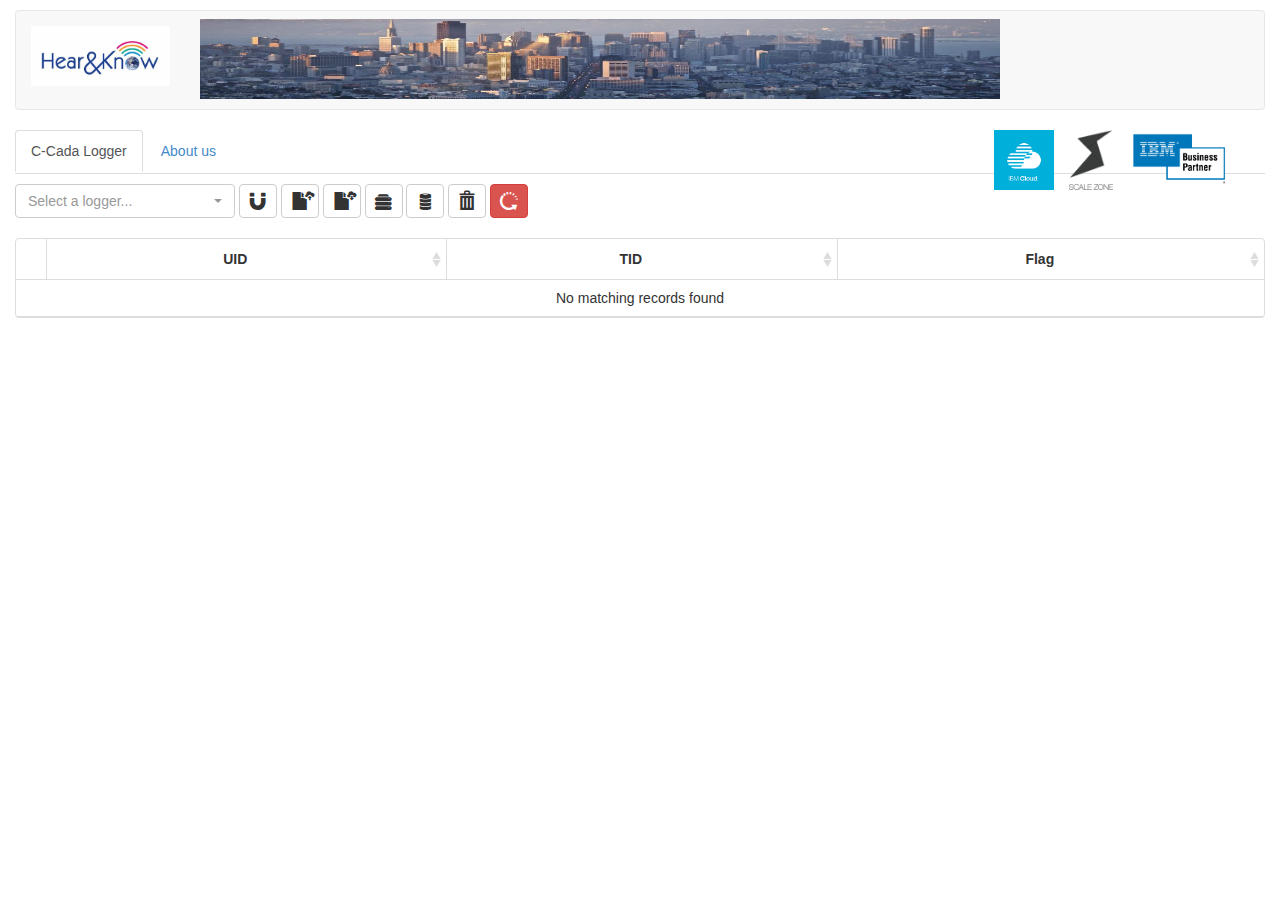
==== commit aa2fde0c: "on est bien Tintin !" ====
--- a/WebContent/index.html
+++ b/WebContent/index.html
@@ -8,53 +8,197 @@
     <link rel="stylesheet" href="css/bootstrap-editable.css">
     <link rel="stylesheet" href="css/bootstrap-select.min.css">
     <link rel="stylesheet" href="css/glyphicons.css">
+    <link rel="stylesheet" href="css/bootstrap-tagsinput.css">
     <link rel="stylesheet" href="css/index.css">
 </head>
 <body>
     <div class="container-fluid" style="margin-top: 10px;">
       <nav class="navbar navbar-default">
         <div class="container-fluid">
-          <div class="navbar-header">
-            <a class="navbar-brand" href="#">
-              <img alt="Brand" src="img/hak.jpg"><br>
-              <strong>C-Cada Logger</strong>
-            </a>
-          </div>
-
-          <form class="navbar-form navbar-brand navbar-left">
-
+          <!-- <div class="navbar-header"> -->
+            <a class="navbar-brand" href="http://www.hearandknow.eu">
+              <img alt="Hear & Know" src="img/hak0.jpg">
+            </a>
+          <!-- </div> -->
+
+          <form class="navbar-form navbar-left">
+            <a class="" href="http://www.hearandknow.eu">
+              <img alt="IBM Scale Zone" src="img/hak1.jpg" height = "80" width="800">
+            </a>
           </form>
 
           <form class="navbar-form navbar-brand navbar-right">
-            <img src="img/scalezone.png">
-            <img src="img/ibm.bluemix.jpg"><br>
-            <small><a href="https://www-304.ibm.com/partnerworld/wps/servlet/ContentHandler/isv_inv_tsp_iic_paris_overview">Delivered by BPSH Paris </a></small>
-
+
+            <a class="navbar-brand" href="https://www.ibm.com/cloud-computing/">
+              <img alt="IBM Scale Zone" src="img/ic0.png">
+            </a>
+            <a class="navbar-brand" href="http://www.ibm.com/connect/ibm/access/msphub/fr/fr/scale_zone.html">
+              <img alt="IBM Scale Zone" src="img/sz0.png">
+            </a>
+            <a class="navbar-brand" href="https://www-304.ibm.com/partnerworld/wps/servlet/ContentHandler/isv_inv_tsp_iic_paris_overview">
+              <img alt="PARIS IBM BPSH" src="img/ibp0.png">
+            </a>
           </form>
 
         </div>
       </nav>
+
       <div id="Loading"></div>
       <div id="Alert"></div>
-      <div class="toolbar form-inline">
+
+      <div>
+
+        <!-- Nav tabs -->
+        <ul class="nav nav-tabs" role="tablist" id="NavTab">
+          <li role="presentation" class="active"><a href="#CCadaLogger" aria-controls="mails" role="tab" data-toggle="tab">C-Cada Logger</a></li>
+          <li role="presentation"><a href="#AboutUs" aria-controls="ta" role="tab" data-toggle="tab">About us</a></li>
+
+        </ul>
+
+        <!-- Tab panes -->
+        <div class="tab-content">
+          <div role="tabpanel" class="tab-pane fade in active" id="CCadaLogger">
+          </div>
+          <div role="tabpanel" class="tab-pane fade" id="AboutUs">
+          </div>
+        </div>
+
+      </div>
+
+      <p></p>
+
+      <div class="toolbar form-inline" id="Toolbar">
           <select class="selectpicker" id="SelectLogger" data-show-subtext="true" data-live-search="true" title="Select a logger..."></select>
           <button type="button" id="GetLoggerDatas" onclick="GetLoggerDatas()" class="btn btn-default gibtn" data-toggle="tooltip" data-placement="top" title="Get datas from logger."><span class="glyphicons glyphicons-magnet"></span></button>
-          <button type="button" id="SaveToDB" onclick="SaveToDB()" class="btn btn-default gibtn" data-toggle="tooltip" data-placement="top" title="Save datas to database."><span class="glyphicons glyphicons-floppy-save"></span></button>
+          <button type="button" id="GetBackupName" onclick="GetBackupName()" class="btn btn-default gibtn" data-toggle="tooltip" data-placement="top" title="Save datas."><span class="glyphicons glyphicons-file-cloud-upload"></span></button>
+          <button type="button" id="RestoreFromDB" onclick="RestoreFromDB()" class="btn btn-default gibtn" data-toggle="tooltip" data-placement="top" title="Get saved datas."><span class="glyphicons glyphicons-file-cloud-download"></span></button>
 
           <button type="button" id="TestServerConnection" onclick="TestServerConnection()" class="btn btn-default gibtn" data-toggle="tooltip" data-placement="top" title="Test connection to UDP server."><span class="glyphicons glyphicons-server"></span></button>
           <button type="button" id="TestDBConnection" onclick="TestDBConnection()" class="btn btn-default gibtn" data-toggle="tooltip" data-placement="top" title="Test connection to database."><span class="glyphicons glyphicons-database"></span></button>
-          <button type="button" id="Reset" onclick="Reset()" class="btn btn-danger gibtn" data-toggle="tooltip" data-placement="top" title="Test connection to database."><span class="glyphicons glyphicons-restart"></span></button>
+          <button type="button" id="RemoveAll" onclick="RemoveAll()" class="btn btn-default gibtn" data-toggle="tooltip" data-placement="top" title="Remove all datas."><span class="glyphicons glyphicons-bin"></span></button>
+          <button type="button" id="Reset" onclick="Reset()" class="btn btn-danger gibtn" data-toggle="tooltip" data-placement="top" title="Reset session."><span class="glyphicons glyphicons-restart"></span></button>
       </div>
       <table id="LoggerDatas"
         data-toolbar="toolbar">
       </table>
+
+      <div class="panel-group" id="accordion" role="tablist" aria-multiselectable="true">
+
+        <div class="panel"><p>The best indoor and outdoor geolocation anywhere</p>
+        </div>
+        <div class="panel panel-default">
+          <div class="panel-heading" role="tab" id="headingOne">
+            <h4 class="panel-title">
+              <a role="button" data-toggle="collapse" data-parent="#accordion" href="#collapseOne" aria-expanded="true" aria-controls="collapseOne">
+                NOTRE OFFRE PRODUIT ET/OU SERVICE
+              </a>
+            </h4>
+          </div>
+          <div id="collapseOne" class="panel-collapse collapse in" role="tabpanel" aria-labelledby="headingOne">
+            <div class="panel-body">
+              <p>We provide software and hardware solutions to localize people and valuable assets. <br />
+                Because this is the only technology that permits locating of people/assets outdoors as well as indoors, <br />
+                in any country all without having to deploy any infrastructure, our innovative technology has been awarded of the silver medal at CES Las Vegas 2016. </p>
+              <a rel="lightbox" href="http://www.hearandknow.eu">
+                  <img src="img/hak0.jpg" height="150" width="300"/>
+              </a>
+          </div>
+        </div>
+        <div class="panel panel-default">
+          <div class="panel-heading" role="tab" id="headingTwo">
+            <h4 class="panel-title">
+              <a class="collapsed" role="button" data-toggle="collapse" data-parent="#accordion" href="#collapseTwo" aria-expanded="false" aria-controls="collapseTwo">
+                NOS AVANTAGES CONCURRENTIELS
+              </a>
+            </h4>
+          </div>
+          <div id="collapseTwo" class="panel-collapse collapse" role="tabpanel" aria-labelledby="headingTwo">
+            <div class="panel-body">
+              <p>Our solution works<br />
+              -	In any country<br />
+              -	Indoor/outdoor<br />
+              With<br />
+              -	Same kind of accuracy as GPS (3 to 10 meters)<br />
+              -	Coverage complementing the GPS<br />
+              Without<br />
+              -	Having to deploy radio infrastructure<br />
+              -	Needing to patrol the area to make fingerprints/ heat-map to learn the terrain<br />
+              -	Cellular subscription</p>
+          </div>
+        </div>
+        <div class="panel panel-default">
+          <div class="panel-heading" role="tab" id="headingThree">
+            <h4 class="panel-title">
+              <a class="collapsed" role="button" data-toggle="collapse" data-parent="#accordion" href="#collapseThree" aria-expanded="false" aria-controls="collapseThree">
+                NOTRE BUSINESS MODEL
+              </a>
+            </h4>
+          </div>
+          <div id="collapseThree" class="panel-collapse collapse" role="tabpanel" aria-labelledby="headingThree">
+            <div class="panel-body">
+              <p>Our business is :<br />
+              •	Profitable: since 2015<br />
+              •	We have Bootstrapped<br />
+              •	Scalable: our infrastructure / back office (server, database) being installed, each new customer costs less than the previous<br />
+              •	Replicable: from France to the world, ambition is like our technology : not limited to France and not to B2G market </p>
+            </div>
+          </div>
+        </div>
+      </div>
+    <!-- Container -->
     </div>
+
+
+    <!-- BackupList modal -->
+    <div class="modal fade" id="BackupList" tabindex="-1" role="dialog" aria-labelledby="BackupListLabel">
+      <div class="modal-dialog" role="document">
+        <div class="modal-content">
+          <div class="modal-header">
+            <button type="button" class="close" data-dismiss="modal" aria-label="Close"><span aria-hidden="true">&times;</span></button>
+            <h4 class="modal-title" id="BackupListLabel">Available backup(s) on server.</h4>
+          </div>
+          <div class="modal-body">
+
+          </div>
+          <div class="modal-footer">
+            <!-- <button type="button" class="btn btn-default" data-dismiss="modal">Close</button>
+            <button type="button" class="btn btn-primary">Save changes</button> -->
+          </div>
+        </div>
+      </div>
+    </div>
+    <!-- BackupList modal -->
+
+    <!-- BackupName modal -->
+    <div class="modal fade" id="BackupName" tabindex="-1" role="dialog" aria-labelledby="BackupNameLabel">
+      <div class="modal-dialog" role="document">
+        <div class="modal-content">
+          <div class="modal-header">
+            <button type="button" class="close" data-dismiss="modal" aria-label="Close"><span aria-hidden="true">&times;</span></button>
+            <h4 class="modal-title" id="BackupNameLabel">Enter a backup number.</h4>
+          </div>
+          <div class="modal-body">
+
+          </div>
+          <div class="modal-footer">
+            <button type="button" class="btn btn-primary" onclick="SaveToDB()"><span class="glyphicon glyphicon-ok aria-hidden="true"></button>
+            <button type="button" class="btn btn-default" data-dismiss="modal"><span class="glyphicon glyphicon-remove aria-hidden="true"></button>
+          </div>
+        </div>
+      </div>
+    </div>
+    <!-- BackupName modal -->
+
     <script src="js/jquery.min.js"></script>
     <script src="js/bootstrap.min.js"></script>
     <script src="js/bootstrap-table.js"></script>
     <script src="js/bootstrap-table-editable.js"></script>
     <script src="js/bootstrap-editable.js"></script>
     <script src="js/bootstrap-select.min.js"></script>
+    <script src="js/bootstrap-list-filter.min.js"></script>
+    <script src="js/bootstrap-tagsinput.js"></script>
+    <script src="js/bootbox.min.js"></script>
+
     <script src="js/index.js"></script>
 </body>
 </html>
--- a/WebContent/css/index.css
+++ b/WebContent/css/index.css
@@ -4,11 +4,11 @@
   padding: 1px 1px 1px 1px;
 }
 
-.testok:before {
+.testok {
   color: green;
 }
 
-.testko:before {
+.testko {
   color: red;
 }
 
@@ -67,7 +67,7 @@
 }
 
 .flyover-top {
-   top: 10px;
+   top: 130px;
 }
 
 .flyover.in {
@@ -79,7 +79,7 @@
 }
 
 .navbar-brand img {
-    height: 50px;
+    height: 60px;
 }
 
 #Loading {
@@ -89,8 +89,9 @@
   display : block;
   position : fixed;
   z-index: 100;
-  background-image : url("spinner.gif");
-  background-color:#FFFFFF;
+  /*background-image : url("spinner.gif");*/
+  background-image : url(../img/spinner0.gif);
+  background-color:black;
   opacity : 0.4;
   background-repeat : no-repeat;
   background-position : center;
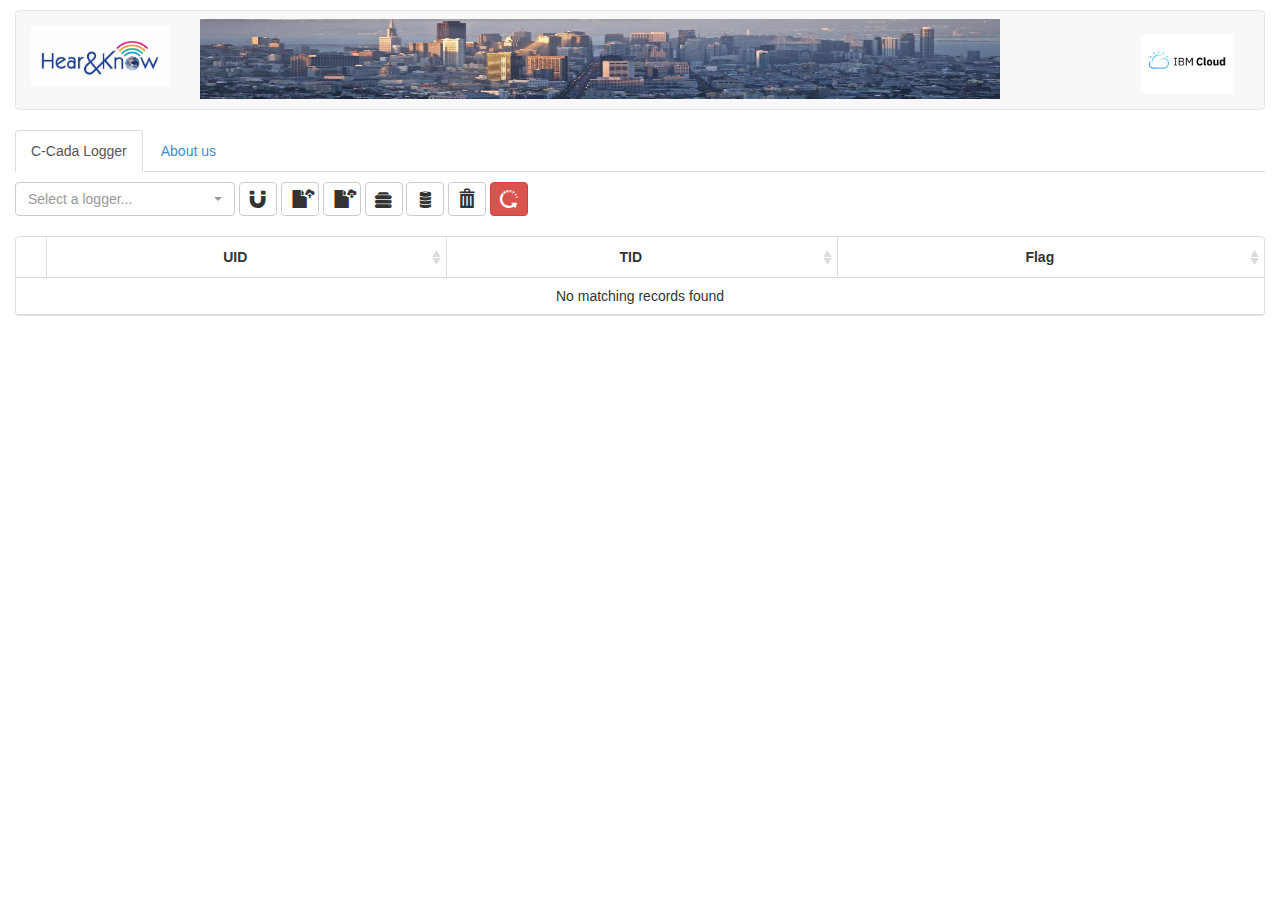
==== commit d1870e73: "change README.md to docker" ====
--- a/WebContent/index.html
+++ b/WebContent/index.html
@@ -29,14 +29,8 @@
 
           <form class="navbar-form navbar-brand navbar-right">
 
-            <a class="navbar-brand" href="https://www.ibm.com/cloud-computing/">
-              <img alt="IBM Scale Zone" src="img/ic0.png">
-            </a>
-            <a class="navbar-brand" href="http://www.ibm.com/connect/ibm/access/msphub/fr/fr/scale_zone.html">
-              <img alt="IBM Scale Zone" src="img/sz0.png">
-            </a>
-            <a class="navbar-brand" href="https://www-304.ibm.com/partnerworld/wps/servlet/ContentHandler/isv_inv_tsp_iic_paris_overview">
-              <img alt="PARIS IBM BPSH" src="img/ibp0.png">
+            <a class="navbar-brand" href="https://www.ibm.com/cloud">
+              <img alt="IBM Cloud" src="img/ic0.png">
             </a>
           </form>
 
